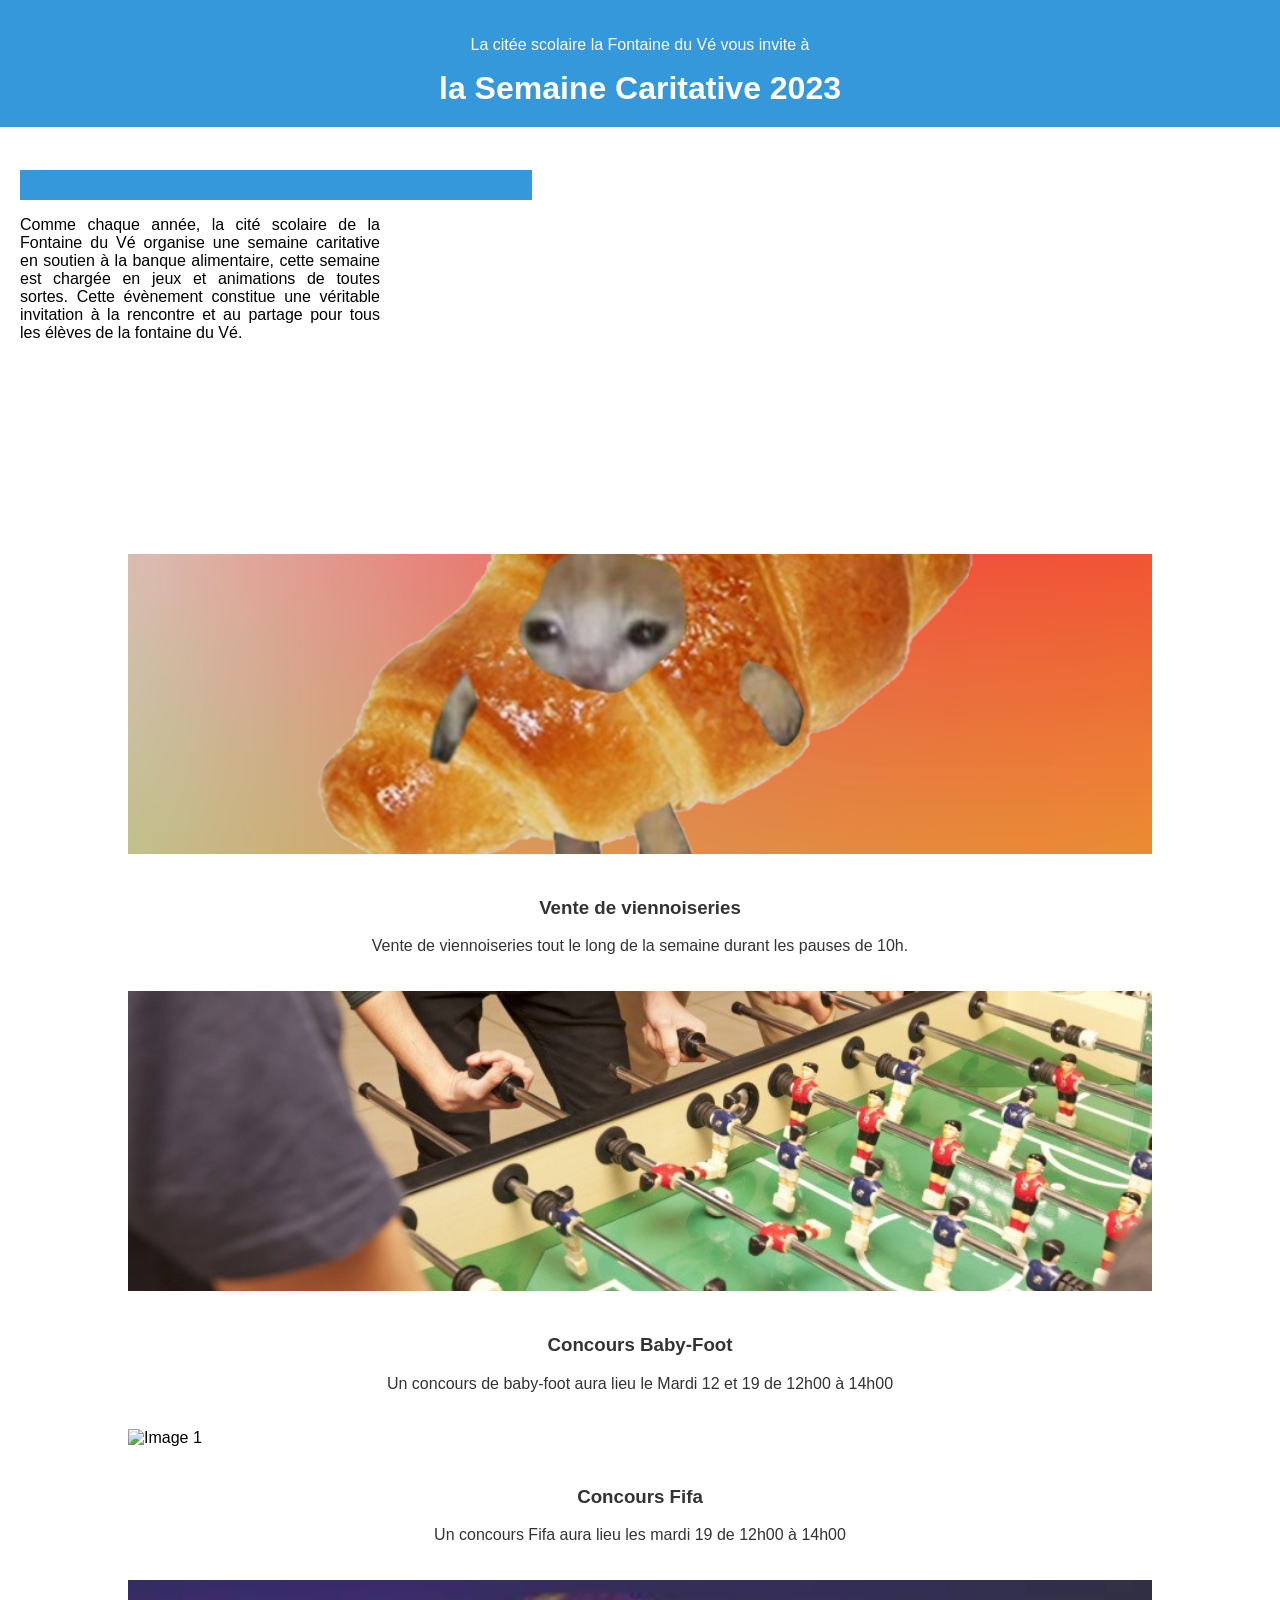
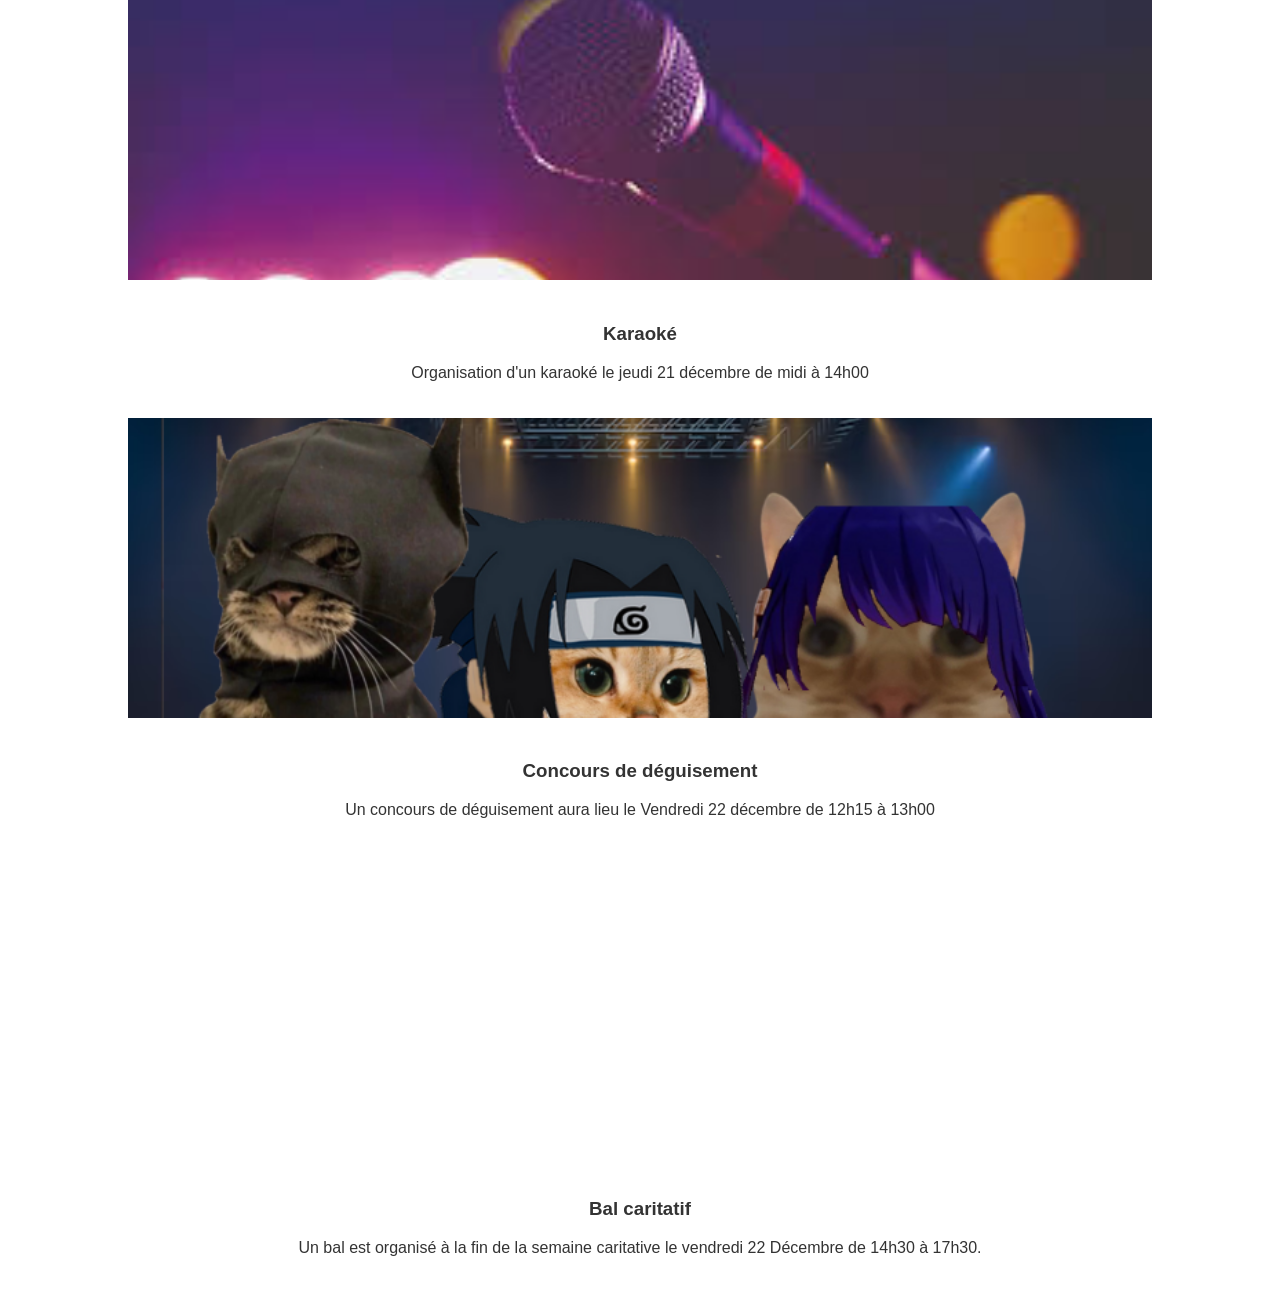
==== index.html @ 5f1c1b22 "Update and rename main.html to index.html" ====
<!DOCTYPE html>
<html lang="fr">
<head>
    <meta charset="UTF-8">
    <meta name="viewport" content="width=device-width, initial-scale=1.0">
    <title>Semaine Caritative 2023</title>
    <link rel="stylesheet" href="style.css">
    <script src="https://code.jquery.com/jquery-3.6.0.min.js"></script>
    <link rel="stylesheet" type="text/css" href="https://cdn.jsdelivr.net/npm/slick-carousel@1.8.1/slick/slick.css"/>
    <link rel="stylesheet" type="text/css" href="https://cdn.jsdelivr.net/npm/slick-carousel@1.8.1/slick/slick-theme.css"/>
    <script type="text/javascript" src="https://cdn.jsdelivr.net/npm/slick-carousel@1.8.1/slick/slick.min.js"></script>
</head>
<body>

    <script type="text/javascript">
        $(document).ready(function(){
            $('.image-carousel .slider').slick({
                autoplay: true,
                autoplaySpeed: 2500,
                dots: true,
                arrows: false
            });
        });

    </script>
    
    <header>
        <p>La citée scolaire la Fontaine du Vé vous invite à </p>
        <h1>la Semaine Caritative 2023</h1>
    </header>

    <div class="content">
        <div class="main-content">
            <div class="sidebar"></div>
            <p style="max-width: 60%;"> Comme chaque année, la cité scolaire de la Fontaine du Vé organise une semaine caritative en soutien à la banque alimentaire, cette semaine est chargée en jeux et animations de toutes sortes. Cette évènement constitue une véritable invitation à la rencontre et au partage pour tous les élèves de la fontaine du Vé.</p>
            <div class="sidebar2"></div>
        </div>
        <div  class="spotify-embed">
            <iframe id = "musicrdn" src="https://open.spotify.com/embed/track/17VP4tofJ3evJbtY8Tk1Qi" width="300" height="380" frameborder="0" allowtransparency="true" allow="encrypted-media"></iframe>
        </div>
    </div>

    <div class="image-carousel">
        <div class="slider">
            <div>
                <img src="viennoiseries.png" alt="Image 1">
                <div class="caption">
                    <h3>Vente de viennoiseries</h3>
                    <p>Vente de viennoiseries tout le long de la semaine durant les pauses de 10h.</p>
                </div>
            </div>
            <div>
                <img src="6.jpg" alt="Image 1"> 
                <div class="caption">
                    <h3>Concours Baby-Foot</h3>
                    <p>Un concours de baby-foot aura lieu le Mardi 12 et 19 de 12h00 à 14h00</p>
                </div>
            </div>
                <div>
                    <img src="Fifa.jpg" alt="Image 1">
                    <div class="caption">
                        <h3>Concours Fifa</h3>
                        <p>Un concours Fifa aura lieu les mardi 19 de 12h00 à 14h00</p>
                    </div>
                </div>
                    <div>
                        <img src="karaoke.jpg" alt="Image 1">
                        <div class="caption">
                            <h3>Karaoké</h3>
                            <p>Organisation d'un karaoké le jeudi 21 décembre de midi à 14h00</p>
                        </div>
                    </div>
                        <div>
                            <img src="Semaine charitative.png" alt="Image 1">
                            <div class="caption">
                                <h3>Concours de déguisement</h3>
                                <p>Un concours de déguisement aura lieu le Vendredi 22 décembre de 12h15 à 13h00</p>
                            </div>
                        </div>

            <div>
            <div>
                <video src="video.mp4" type="video/mp4" autoplay loop></video>
                <div class="caption">
                    <h3>Bal caritatif</h3>
                    <p>Un bal est organisé à la fin de la semaine caritative le vendredi 22 Décembre de 14h30 à 17h30.</p>
                </div>
            </div>
            </div>
            
                        </div>



 
<script>

        music_array = ["https://open.spotify.com/intl-fr/embed/track/0cO7JEo8deKuQMWpDyjenY?si=797d8f331ee14101", 
    "https://open.spotify.com/intl-fr/embed/track/5hI7YchToR3WtJgLcfhFZN?si=60d3c70c538f4a83",
"https://open.spotify.com/intl-fr/embed/track/6yt46G7lWn0oC2FEZZDsi6?si=606c16cf8706458a",
"https://open.spotify.com/intl-fr/embed/track/0VjIjW4GlUZAMYd2vXMi3b?si=ad1db6b9efdf4a47",
"https://open.spotify.com/intl-fr/embed/track/1MsU7LDRTqvMaKbptPp72z?si=3c48aede31234176",
"https://open.spotify.com/intl-fr/embed/track/086myS9r57YsLbJpU0TgK9?si=6276722125c64d60",
"https://open.spotify.com/intl-fr/embed/track/7yWOt3C6vOEOcGl3Sf1rTP?si=4e0cd490718843c0",
"https://open.spotify.com/intl-fr/embed/track/7J8D1BVioYBaKFUnDAHTak?si=b63551e3f8334080",
"https://open.spotify.com/intl-fr/embed/track/396KHMA9ZPqdeRHXrXDptU?si=ee7e273843a048f6",
"https://open.spotify.com/intl-fr/embed/track/3Jnxngdff0lVu2rza1GVx6?si=9c5f83873b3f432e",
"https://open.spotify.com/intl-fr/embed/track/3K4HG9evC7dg3N0R9cYqk4?si=04a427784678426d",
"https://open.spotify.com/intl-fr/embed/track/2cwwUYTPOEfz0pam6tiVZz?si=ce1c336d98824bc6",
"https://open.spotify.com/intl-fr/embed/track/5392GpKmAP3UvIAfHC8LAW?si=1df3265ec2f44834",
"https://open.spotify.com/intl-fr/embed/track/60a0Rd6pjrkxjPbaKzXjfq?si=7e01ef11f34a4a17",
"https://open.spotify.com/intl-fr/embed/track/6vbMS9YsX2Ab8ocqkQ2Y0G?si=ec7be75cb6ab4a87",
"https://open.spotify.com/intl-fr/embed/track/6EXi0RWDxqvxDEHFbqR7XB?si=3d80335983984545",
"https://open.spotify.com/intl-fr/embed/track/3X412wnMLKyqctlRfhPa7Q?si=35ab878e655f4faf",
"https://open.spotify.com/intl-fr/embed/track/3tMGFADSOt9juA5GcXCKkC?si=8781831f5a3f49bc",
"https://open.spotify.com/intl-fr/embed/track/27p9uRqvyBFL4F8Fx8HXBu?si=44fd04efca44419f",
"https://open.spotify.com/intl-fr/embed/track/4vig681zlEhqvBWEnxONCU?si=80d8091054324d60",
"https://open.spotify.com/intl-fr/embed/track/6TgzGKhiEgZV3xMXAW1pJw?si=6b8006dbe45a42fd",
"https://open.spotify.com/intl-fr/embed/track/0zGhvLEBtsCsrqRU6Fhs7q?si=a8ae5e7444ee44ac",
"https://open.spotify.com/intl-fr/embed/track/5USewY4pfRINuYMl8IqaCj?si=fabef347173b48b9",
"https://open.spotify.com/intl-fr/embed/track/125jDDLH6DYotMb65wuHdS?si=7f4cf6b2146e46d9",
"https://open.spotify.com/intl-fr/embed/track/6L193LAIfPVKgQIdIiq4ZT?si=5c8387869f204ed5",
"https://open.spotify.com/intl-fr/embed/track/1xsExFad0m5ikHaejXZrcA?si=a2416025a200428b",
"https://open.spotify.com/intl-fr/embed/track/4FmCUATNIarCQh72JYdvnm?si=f52600e95b8e4a82",
"https://open.spotify.com/intl-fr/embed/track/5b7OgznPJJr1vHNYGyvxau?si=0fc0036314264760",
"https://open.spotify.com/intl-fr/embed/track/4feXcsElKIVsGwkbnTHAfV?si=850c18fb1da44a90",
"https://open.spotify.com/intl-fr/embed/track/6uayMGc7bnH9ZPk46APSS3?si=a3f91eaba02748a7",
"https://open.spotify.com/intl-fr/embed/track/4FmCUATNIarCQh72JYdvnm?si=c842501bbf494e01",
"https://open.spotify.com/intl-fr/embed/track/1Hzqg1tzNKraosbRwi2NvY?si=cbd78933e7af40d1",
"https://open.spotify.com/intl-fr/embed/track/0op0AHfgZoxyfMxzaBXKNB?si=af5d01eb26e54a6f",
"https://open.spotify.com/intl-fr/embed/track/04UGxvmrEKpu0wkHshvkNY?si=d37303884c034bfe",
"https://open.spotify.com/intl-fr/embed/track/4GkI43HLftppG7HOWazGYP?si=29ac0bda29024bdf",
"https://open.spotify.com/intl-fr/embed/track/7bv6jlFlY7QspMOIDxBe6z?si=0a27891034f64b57",
"https://open.spotify.com/intl-fr/embed/track/1tuBppcw5aSqMNnGUmXcid?si=00998db28f204d76",
"https://open.spotify.com/intl-fr/embed/track/5HNHENRANpb5Wl1q9QaDGo?si=86fc95486c2e4dfb",
"https://open.spotify.com/intl-fr/embed/track/50ZG2OSzrp6gHptCsi3zXF?si=d67c796a817c4d7f",
"https://open.spotify.com/intl-fr/embed/track/3wLRNsACNgXg2adgmZRnxe?si=a3c6ab4d1af64650",
"https://open.spotify.com/intl-fr/embed/track/5YWmqoPJAxrVQ4ziGhPVpR?si=08bef9f169d54ba4",
"https://open.spotify.com/intl-fr/embed/track/3CivrA8XrgfqxGo2KUJF7Z?si=5c738a5116f74a82"


]; 
        const music = document.getElementById("musicrdn");
        music.setAttribute("src",music_array[Math.floor(Math.random()*music_array.length)])
        

</script>
</body>
</html>
---- style.css ----
body {
    margin: 0;
    padding: 0;
    font-family: 'Arial', sans-serif;
}

    header {
        background-color: #3498db;
        color: #fff;
        text-align: center;
        padding: 20px 0;
        position: fixed;
        width: 100%;
        top: 0;
        z-index: 1000;
      }

header img {
    max-width: 100%;
    height: auto;
}

h1 {
    margin: 0;
    font-size: 2em;
}


body {
    padding-top: 150px; /* Ajustez la valeur selon la hauteur de votre header */
}


.content {
    display: flex;
}

.sidebar {
    background-color: #3498db;
    height: 30px;
    width: 40vw; 
}

.main-content {
    padding: 20px;
    flex: 1; 
    text-align: justify;
}

.spotify-embed {
    width: 50%; 
    overflow: hidden; 
}

.image-carousel {
    margin-top: 20px; /* Espace au-dessus du carrousel */
}

.image-carousel .slider {
    width: 80%; /* Ajustez la largeur du carrousel selon vos besoins */
    margin: 0 auto; /* Centre le carrousel */
}

.image-carousel img,
.image-carousel video,
.image-carousel iframe {
    width: 100%; /* Assurez-vous que les images et vidéos remplissent la largeur du conteneur */
    height: 300px; /* Ajustez la hauteur selon vos préférences */
    object-fit: cover; /* Assurez-vous que l'image conserve ses proportions tout en couvrant complètement le conteneur */
}
image-carousel video {
    object-position: center; /* Centre le focus de la vidéo */
}
.image-carousel .caption {
    text-align: center;
    color: #333;
    padding: 20px;
}
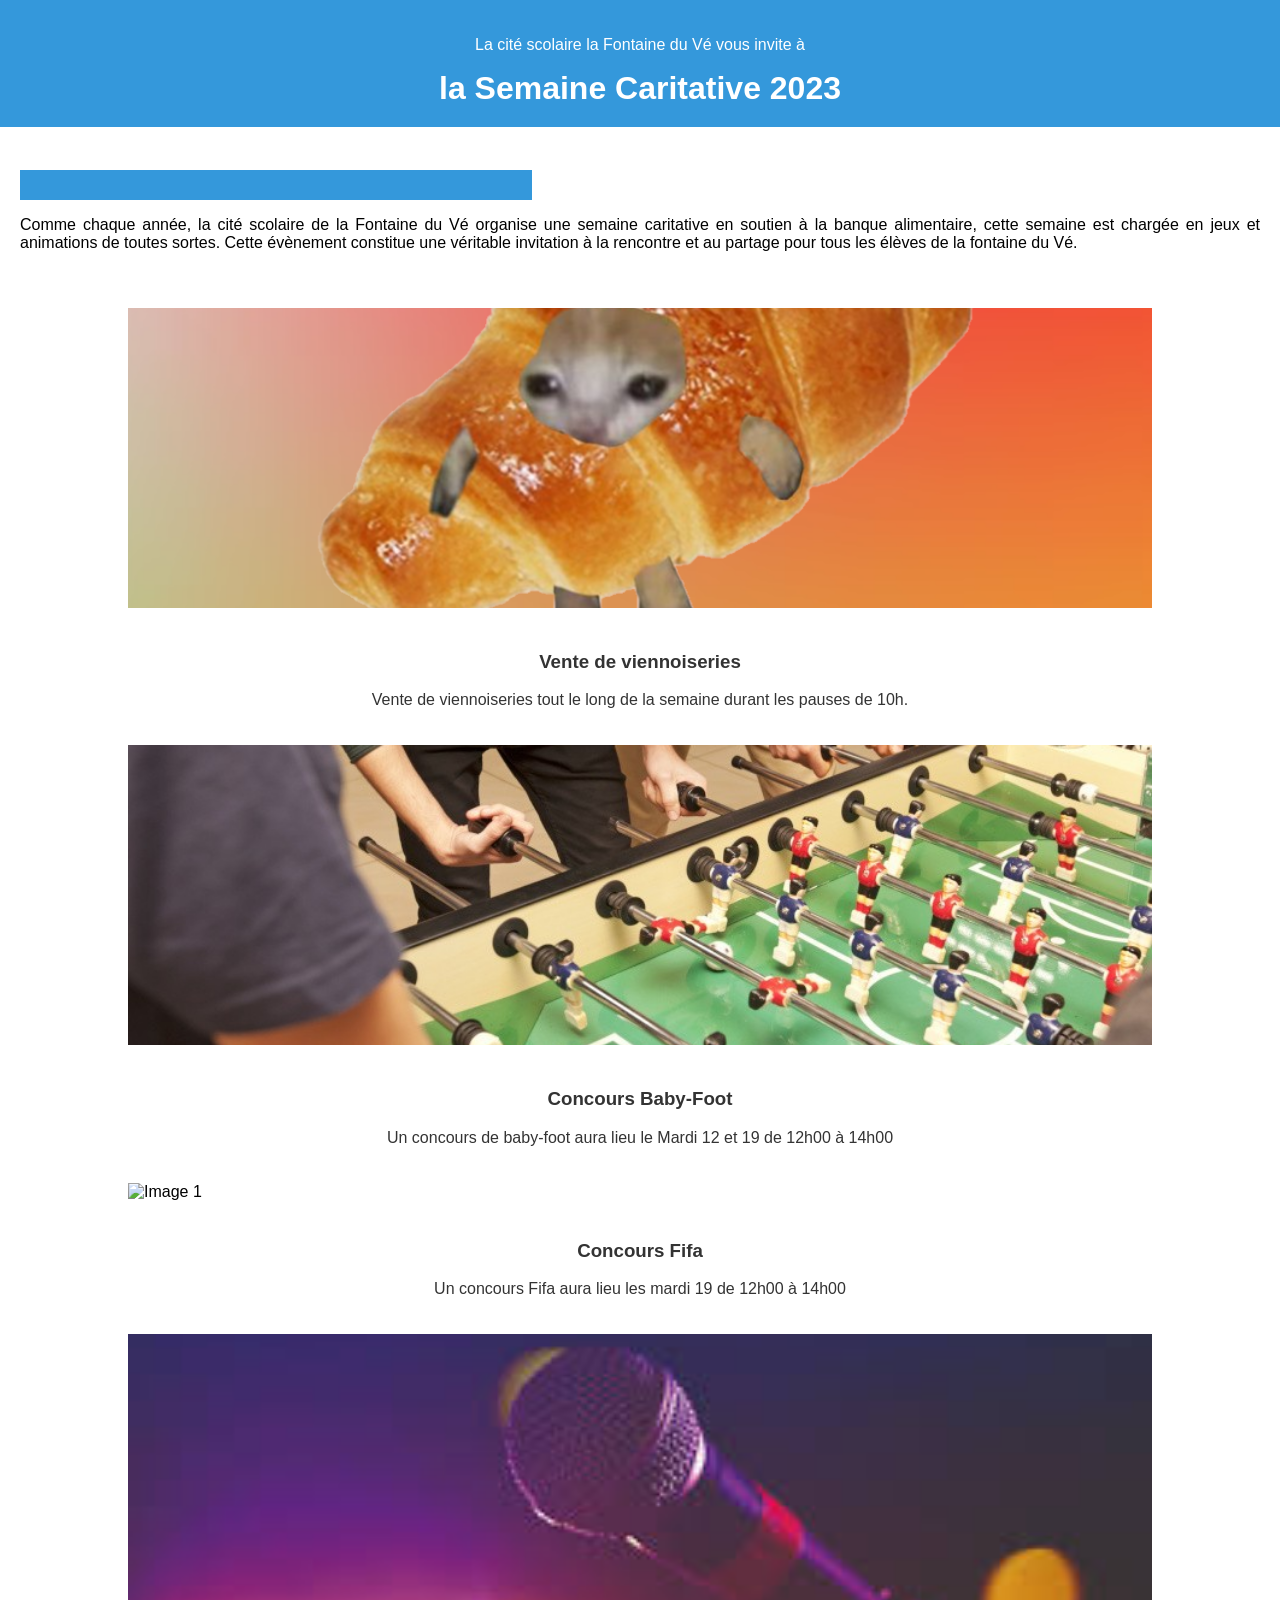
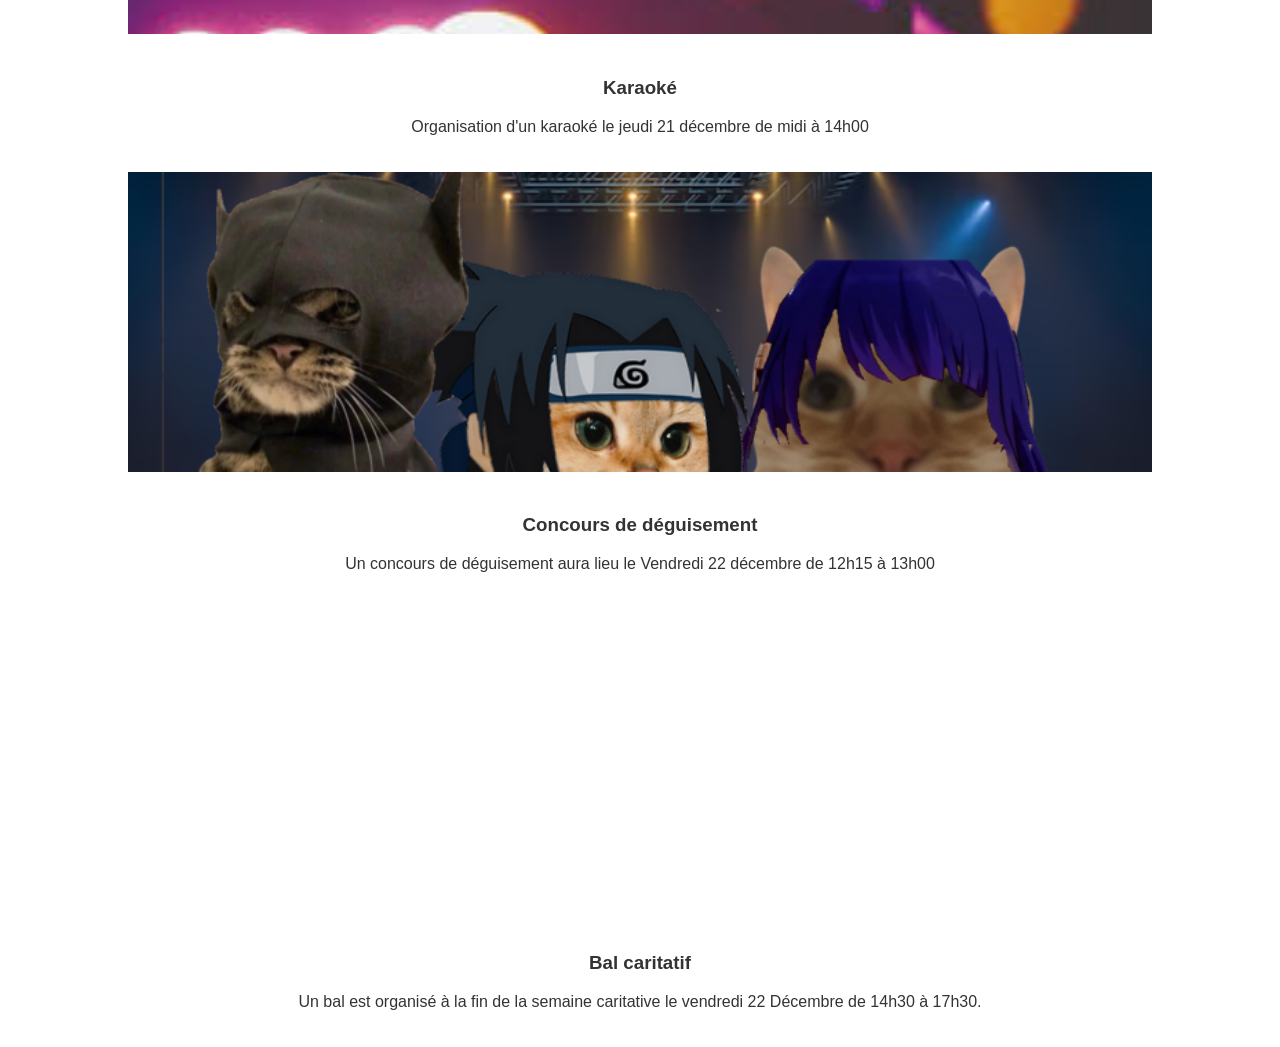
==== commit 4fd878ab: "Update index.html" ====
--- a/index.html
+++ b/index.html
@@ -25,19 +25,17 @@
     </script>
     
     <header>
-        <p>La citée scolaire la Fontaine du Vé vous invite à </p>
+        <p>La cité scolaire la Fontaine du Vé vous invite à </p>
         <h1>la Semaine Caritative 2023</h1>
     </header>
 
     <div class="content">
         <div class="main-content">
             <div class="sidebar"></div>
-            <p style="max-width: 60%;"> Comme chaque année, la cité scolaire de la Fontaine du Vé organise une semaine caritative en soutien à la banque alimentaire, cette semaine est chargée en jeux et animations de toutes sortes. Cette évènement constitue une véritable invitation à la rencontre et au partage pour tous les élèves de la fontaine du Vé.</p>
+            <p style="max-width: 100%;"> Comme chaque année, la cité scolaire de la Fontaine du Vé organise une semaine caritative en soutien à la banque alimentaire, cette semaine est chargée en jeux et animations de toutes sortes. Cette évènement constitue une véritable invitation à la rencontre et au partage pour tous les élèves de la fontaine du Vé.</p>
             <div class="sidebar2"></div>
         </div>
-        <div  class="spotify-embed">
-            <iframe id = "musicrdn" src="https://open.spotify.com/embed/track/17VP4tofJ3evJbtY8Tk1Qi" width="300" height="380" frameborder="0" allowtransparency="true" allow="encrypted-media"></iframe>
-        </div>
+        
     </div>
 
     <div class="image-carousel">
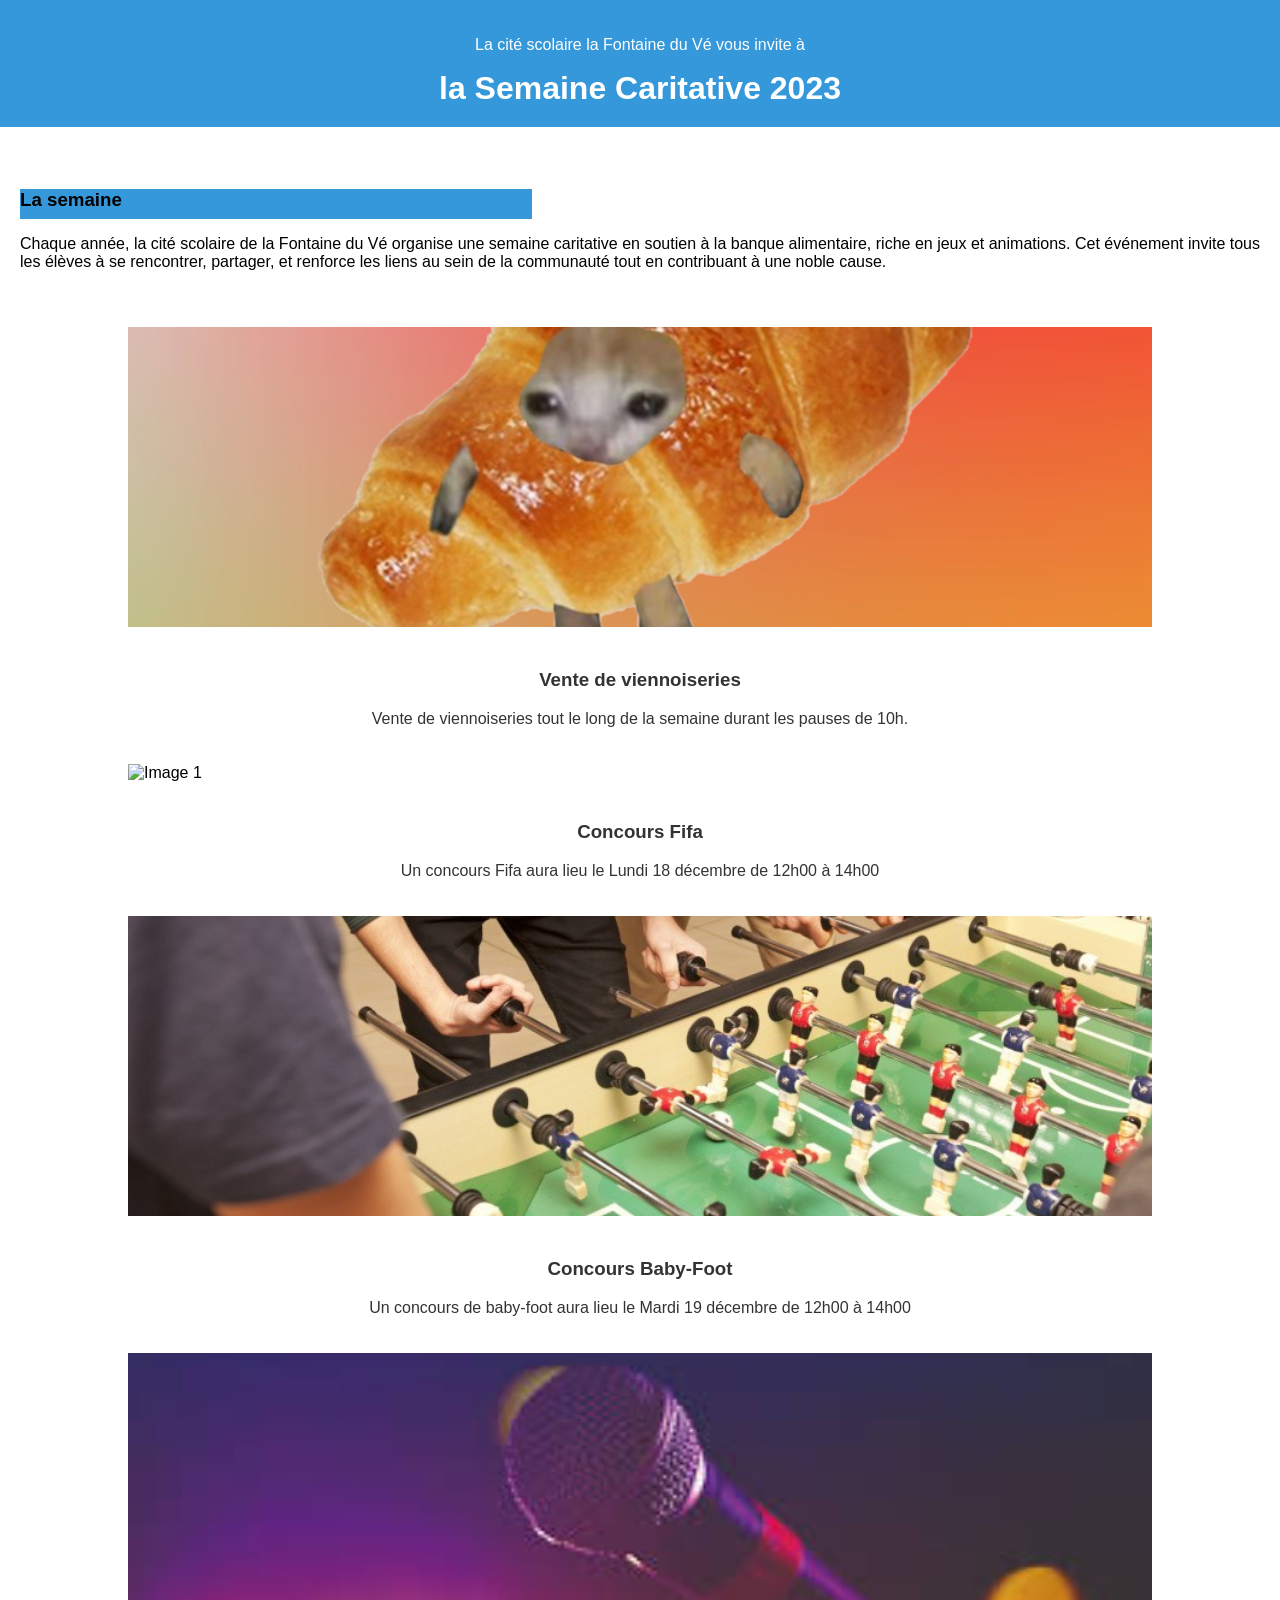
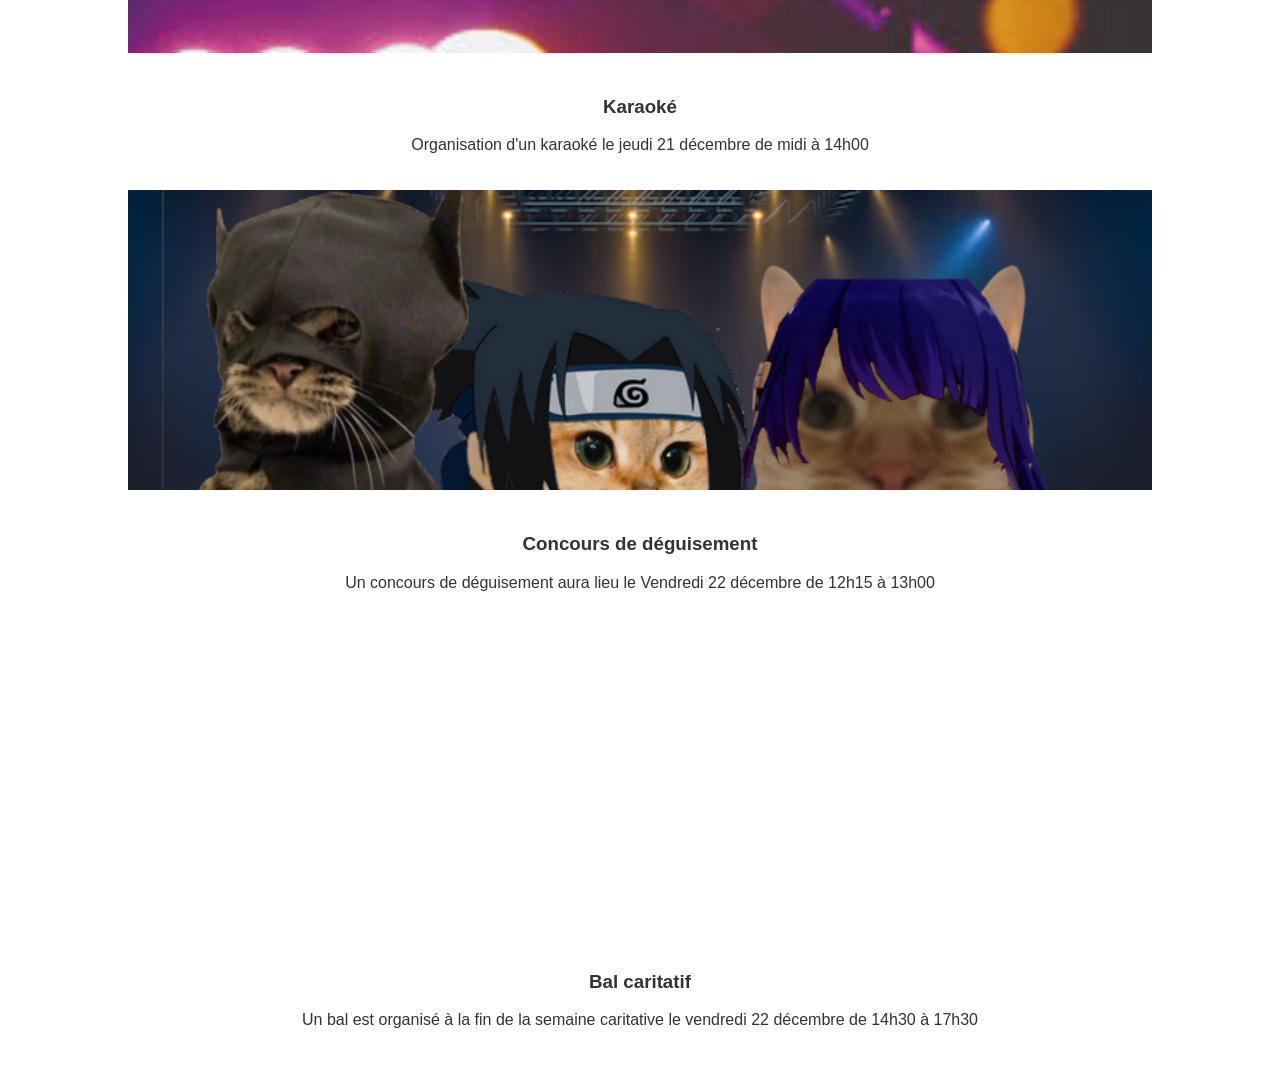
==== commit 43156810: "Update index.html" ====
--- a/index.html
+++ b/index.html
@@ -16,7 +16,7 @@
         $(document).ready(function(){
             $('.image-carousel .slider').slick({
                 autoplay: true,
-                autoplaySpeed: 2500,
+                autoplaySpeed: 2200,
                 dots: true,
                 arrows: false
             });
@@ -31,8 +31,8 @@
 
     <div class="content">
         <div class="main-content">
-            <div class="sidebar"></div>
-            <p style="max-width: 100%;"> Comme chaque année, la cité scolaire de la Fontaine du Vé organise une semaine caritative en soutien à la banque alimentaire, cette semaine est chargée en jeux et animations de toutes sortes. Cette évènement constitue une véritable invitation à la rencontre et au partage pour tous les élèves de la fontaine du Vé.</p>
+            <div class="sidebar"><h3>La semaine</h3></div>
+            <p style="max-width: 100%;">Chaque année, la cité scolaire de la Fontaine du Vé organise une semaine caritative en soutien à la banque alimentaire, riche en jeux et animations. Cet événement invite tous les élèves à se rencontrer, partager, et renforce les liens au sein de la communauté tout en contribuant à une noble cause.</p>
             <div class="sidebar2"></div>
         </div>
         
@@ -47,20 +47,20 @@
                     <p>Vente de viennoiseries tout le long de la semaine durant les pauses de 10h.</p>
                 </div>
             </div>
+                <div>
+                    <img src="Fifa.jpg" alt="Image 1">
+                    <div class="caption">
+                        <h3>Concours Fifa</h3>
+                        <p>Un concours Fifa aura lieu le Lundi 18 décembre de 12h00 à 14h00</p>
+                    </div>
+                </div>
             <div>
                 <img src="6.jpg" alt="Image 1"> 
                 <div class="caption">
                     <h3>Concours Baby-Foot</h3>
-                    <p>Un concours de baby-foot aura lieu le Mardi 12 et 19 de 12h00 à 14h00</p>
+                    <p>Un concours de baby-foot aura lieu le Mardi 19 décembre de 12h00 à 14h00</p>
                 </div>
             </div>
-                <div>
-                    <img src="Fifa.jpg" alt="Image 1">
-                    <div class="caption">
-                        <h3>Concours Fifa</h3>
-                        <p>Un concours Fifa aura lieu les mardi 19 de 12h00 à 14h00</p>
-                    </div>
-                </div>
                     <div>
                         <img src="karaoke.jpg" alt="Image 1">
                         <div class="caption">
@@ -81,7 +81,7 @@
                 <video src="video.mp4" type="video/mp4" autoplay loop></video>
                 <div class="caption">
                     <h3>Bal caritatif</h3>
-                    <p>Un bal est organisé à la fin de la semaine caritative le vendredi 22 Décembre de 14h30 à 17h30.</p>
+                    <p>Un bal est organisé à la fin de la semaine caritative le vendredi 22 décembre de 14h30 à 17h30</p>
                 </div>
             </div>
             </div>
@@ -91,57 +91,6 @@
 
 
  
-<script>
 
-        music_array = ["https://open.spotify.com/intl-fr/embed/track/0cO7JEo8deKuQMWpDyjenY?si=797d8f331ee14101", 
-    "https://open.spotify.com/intl-fr/embed/track/5hI7YchToR3WtJgLcfhFZN?si=60d3c70c538f4a83",
-"https://open.spotify.com/intl-fr/embed/track/6yt46G7lWn0oC2FEZZDsi6?si=606c16cf8706458a",
-"https://open.spotify.com/intl-fr/embed/track/0VjIjW4GlUZAMYd2vXMi3b?si=ad1db6b9efdf4a47",
-"https://open.spotify.com/intl-fr/embed/track/1MsU7LDRTqvMaKbptPp72z?si=3c48aede31234176",
-"https://open.spotify.com/intl-fr/embed/track/086myS9r57YsLbJpU0TgK9?si=6276722125c64d60",
-"https://open.spotify.com/intl-fr/embed/track/7yWOt3C6vOEOcGl3Sf1rTP?si=4e0cd490718843c0",
-"https://open.spotify.com/intl-fr/embed/track/7J8D1BVioYBaKFUnDAHTak?si=b63551e3f8334080",
-"https://open.spotify.com/intl-fr/embed/track/396KHMA9ZPqdeRHXrXDptU?si=ee7e273843a048f6",
-"https://open.spotify.com/intl-fr/embed/track/3Jnxngdff0lVu2rza1GVx6?si=9c5f83873b3f432e",
-"https://open.spotify.com/intl-fr/embed/track/3K4HG9evC7dg3N0R9cYqk4?si=04a427784678426d",
-"https://open.spotify.com/intl-fr/embed/track/2cwwUYTPOEfz0pam6tiVZz?si=ce1c336d98824bc6",
-"https://open.spotify.com/intl-fr/embed/track/5392GpKmAP3UvIAfHC8LAW?si=1df3265ec2f44834",
-"https://open.spotify.com/intl-fr/embed/track/60a0Rd6pjrkxjPbaKzXjfq?si=7e01ef11f34a4a17",
-"https://open.spotify.com/intl-fr/embed/track/6vbMS9YsX2Ab8ocqkQ2Y0G?si=ec7be75cb6ab4a87",
-"https://open.spotify.com/intl-fr/embed/track/6EXi0RWDxqvxDEHFbqR7XB?si=3d80335983984545",
-"https://open.spotify.com/intl-fr/embed/track/3X412wnMLKyqctlRfhPa7Q?si=35ab878e655f4faf",
-"https://open.spotify.com/intl-fr/embed/track/3tMGFADSOt9juA5GcXCKkC?si=8781831f5a3f49bc",
-"https://open.spotify.com/intl-fr/embed/track/27p9uRqvyBFL4F8Fx8HXBu?si=44fd04efca44419f",
-"https://open.spotify.com/intl-fr/embed/track/4vig681zlEhqvBWEnxONCU?si=80d8091054324d60",
-"https://open.spotify.com/intl-fr/embed/track/6TgzGKhiEgZV3xMXAW1pJw?si=6b8006dbe45a42fd",
-"https://open.spotify.com/intl-fr/embed/track/0zGhvLEBtsCsrqRU6Fhs7q?si=a8ae5e7444ee44ac",
-"https://open.spotify.com/intl-fr/embed/track/5USewY4pfRINuYMl8IqaCj?si=fabef347173b48b9",
-"https://open.spotify.com/intl-fr/embed/track/125jDDLH6DYotMb65wuHdS?si=7f4cf6b2146e46d9",
-"https://open.spotify.com/intl-fr/embed/track/6L193LAIfPVKgQIdIiq4ZT?si=5c8387869f204ed5",
-"https://open.spotify.com/intl-fr/embed/track/1xsExFad0m5ikHaejXZrcA?si=a2416025a200428b",
-"https://open.spotify.com/intl-fr/embed/track/4FmCUATNIarCQh72JYdvnm?si=f52600e95b8e4a82",
-"https://open.spotify.com/intl-fr/embed/track/5b7OgznPJJr1vHNYGyvxau?si=0fc0036314264760",
-"https://open.spotify.com/intl-fr/embed/track/4feXcsElKIVsGwkbnTHAfV?si=850c18fb1da44a90",
-"https://open.spotify.com/intl-fr/embed/track/6uayMGc7bnH9ZPk46APSS3?si=a3f91eaba02748a7",
-"https://open.spotify.com/intl-fr/embed/track/4FmCUATNIarCQh72JYdvnm?si=c842501bbf494e01",
-"https://open.spotify.com/intl-fr/embed/track/1Hzqg1tzNKraosbRwi2NvY?si=cbd78933e7af40d1",
-"https://open.spotify.com/intl-fr/embed/track/0op0AHfgZoxyfMxzaBXKNB?si=af5d01eb26e54a6f",
-"https://open.spotify.com/intl-fr/embed/track/04UGxvmrEKpu0wkHshvkNY?si=d37303884c034bfe",
-"https://open.spotify.com/intl-fr/embed/track/4GkI43HLftppG7HOWazGYP?si=29ac0bda29024bdf",
-"https://open.spotify.com/intl-fr/embed/track/7bv6jlFlY7QspMOIDxBe6z?si=0a27891034f64b57",
-"https://open.spotify.com/intl-fr/embed/track/1tuBppcw5aSqMNnGUmXcid?si=00998db28f204d76",
-"https://open.spotify.com/intl-fr/embed/track/5HNHENRANpb5Wl1q9QaDGo?si=86fc95486c2e4dfb",
-"https://open.spotify.com/intl-fr/embed/track/50ZG2OSzrp6gHptCsi3zXF?si=d67c796a817c4d7f",
-"https://open.spotify.com/intl-fr/embed/track/3wLRNsACNgXg2adgmZRnxe?si=a3c6ab4d1af64650",
-"https://open.spotify.com/intl-fr/embed/track/5YWmqoPJAxrVQ4ziGhPVpR?si=08bef9f169d54ba4",
-"https://open.spotify.com/intl-fr/embed/track/3CivrA8XrgfqxGo2KUJF7Z?si=5c738a5116f74a82"
-
-
-]; 
-        const music = document.getElementById("musicrdn");
-        music.setAttribute("src",music_array[Math.floor(Math.random()*music_array.length)])
-        
-
-</script>
 </body>
 </html>
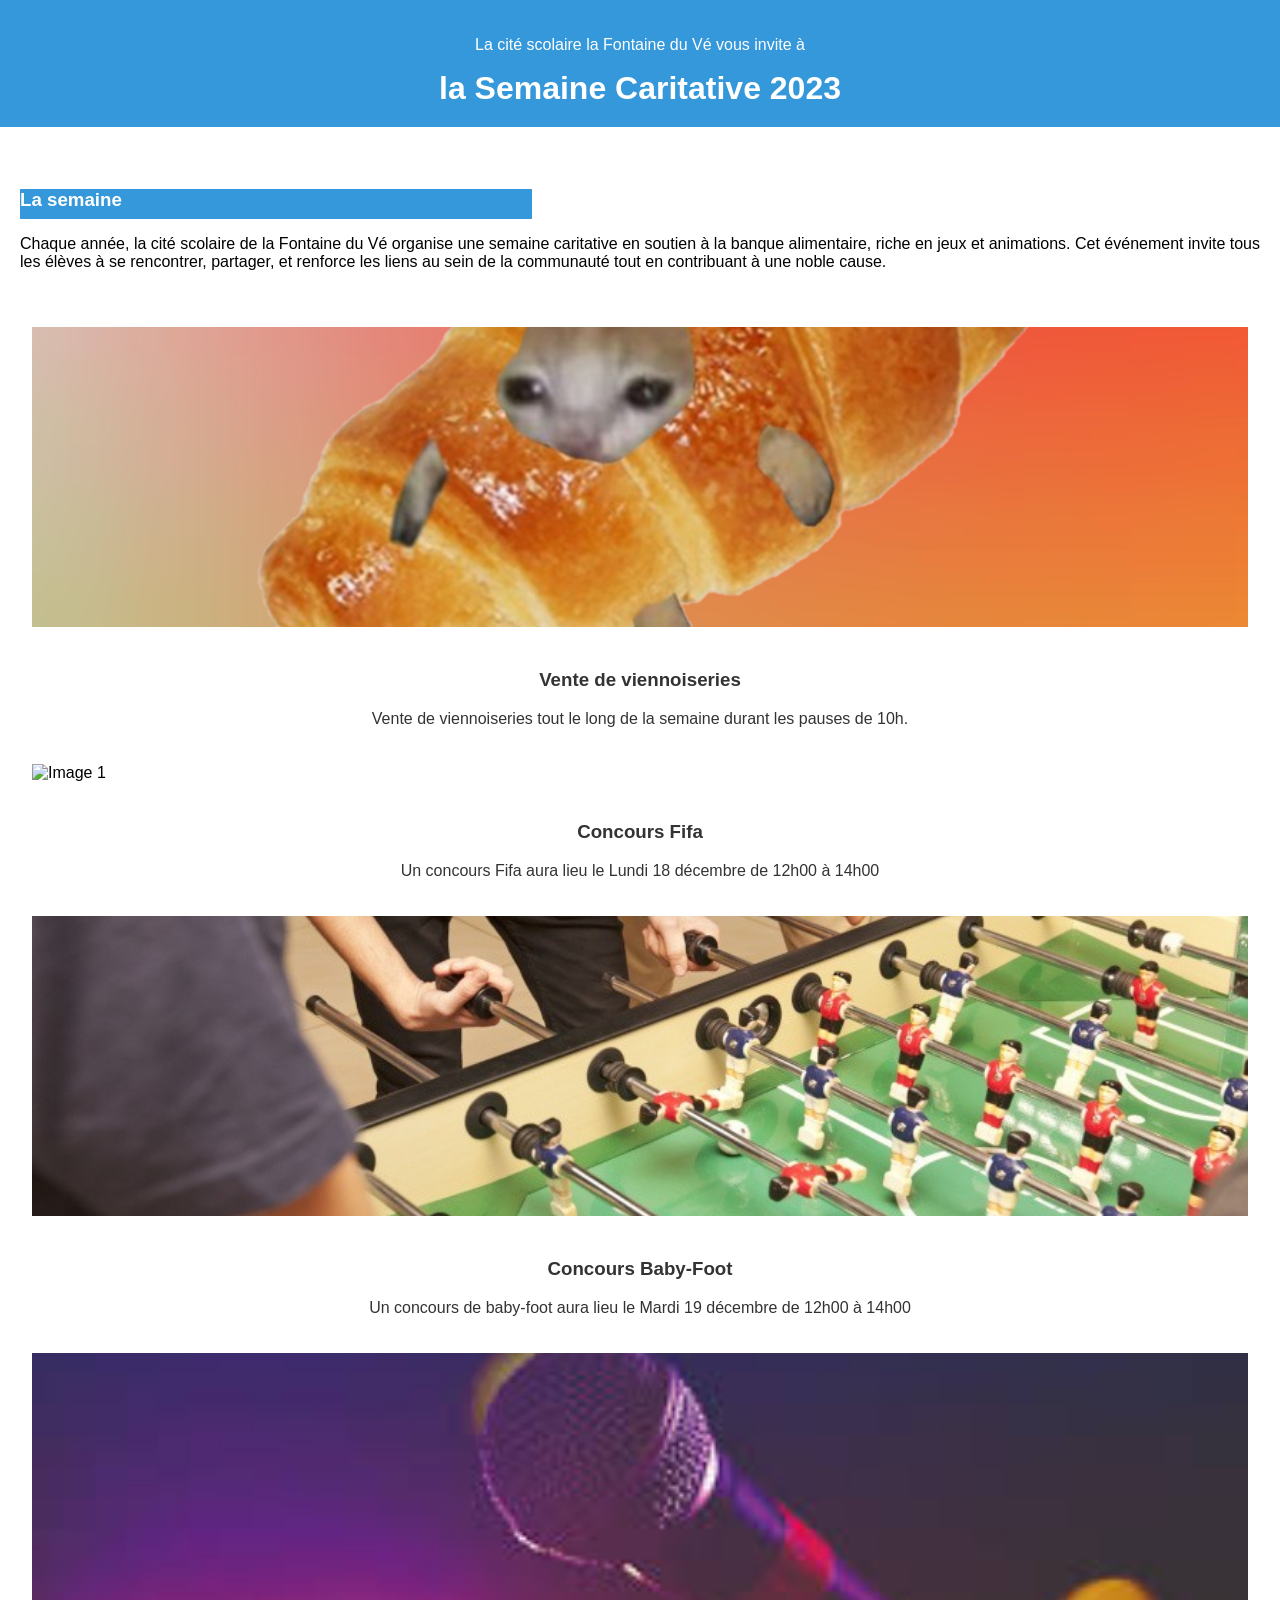
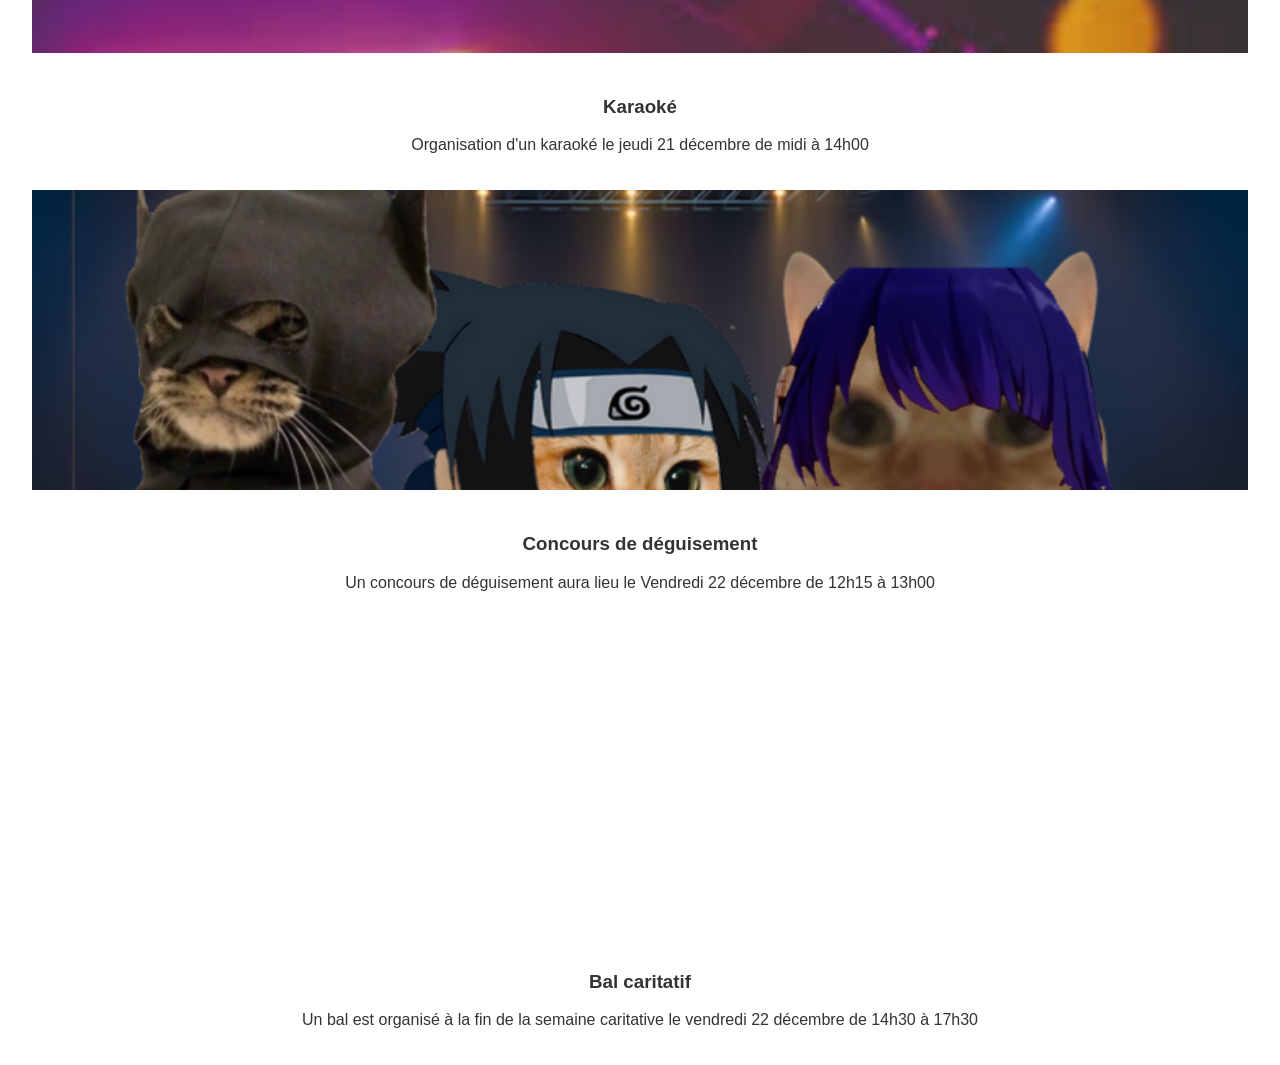
==== commit ca330d25: "Update index.html" ====
--- a/index.html
+++ b/index.html
@@ -31,7 +31,7 @@
 
     <div class="content">
         <div class="main-content">
-            <div class="sidebar"><h3>La semaine</h3></div>
+            <div class="sidebar"><h3 style="color:white"> La semaine</h3></div>
             <p style="max-width: 100%;">Chaque année, la cité scolaire de la Fontaine du Vé organise une semaine caritative en soutien à la banque alimentaire, riche en jeux et animations. Cet événement invite tous les élèves à se rencontrer, partager, et renforce les liens au sein de la communauté tout en contribuant à une noble cause.</p>
             <div class="sidebar2"></div>
         </div>
--- a/style.css
+++ b/style.css
@@ -57,7 +57,7 @@
 }
 
 .image-carousel .slider {
-    width: 80%; /* Ajustez la largeur du carrousel selon vos besoins */
+    width: 95%; /* Ajustez la largeur du carrousel selon vos besoins */
     margin: 0 auto; /* Centre le carrousel */
 }
 
@@ -75,4 +75,4 @@
     text-align: center;
     color: #333;
     padding: 20px;
-}+}
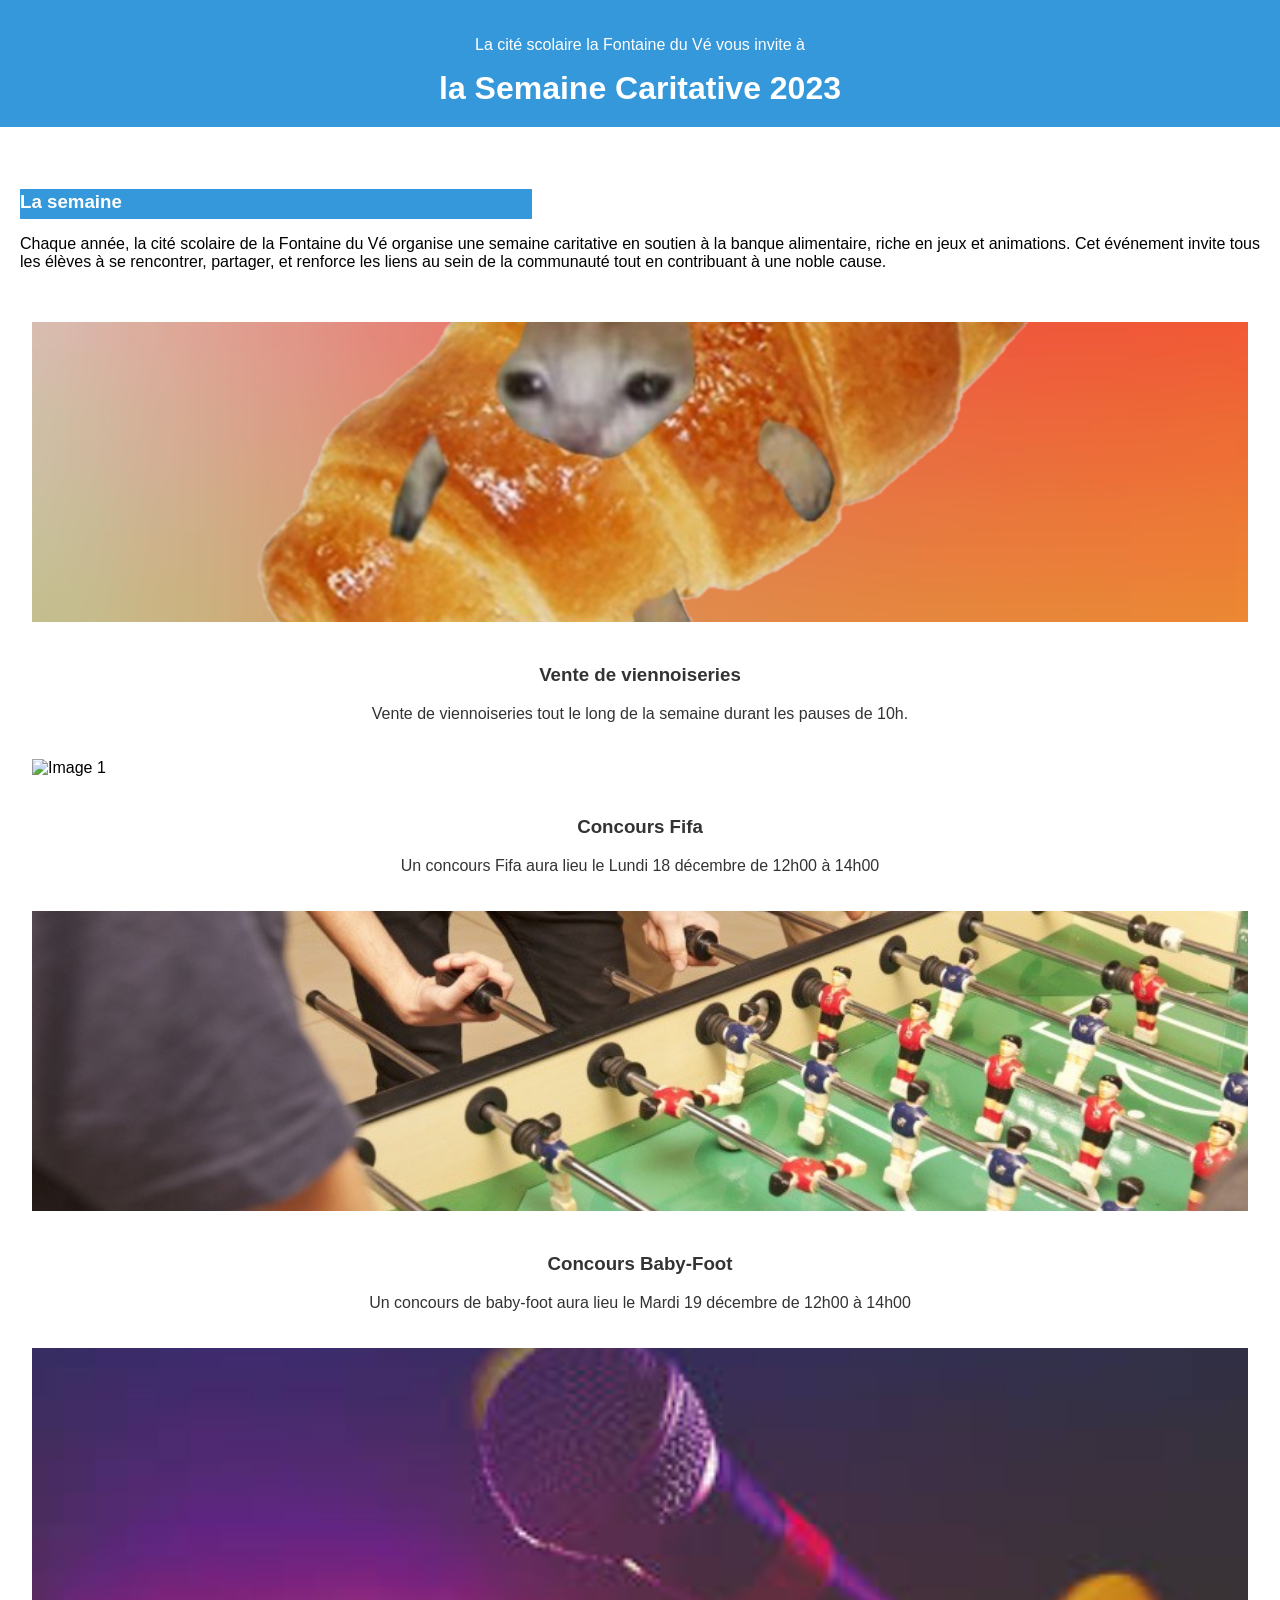
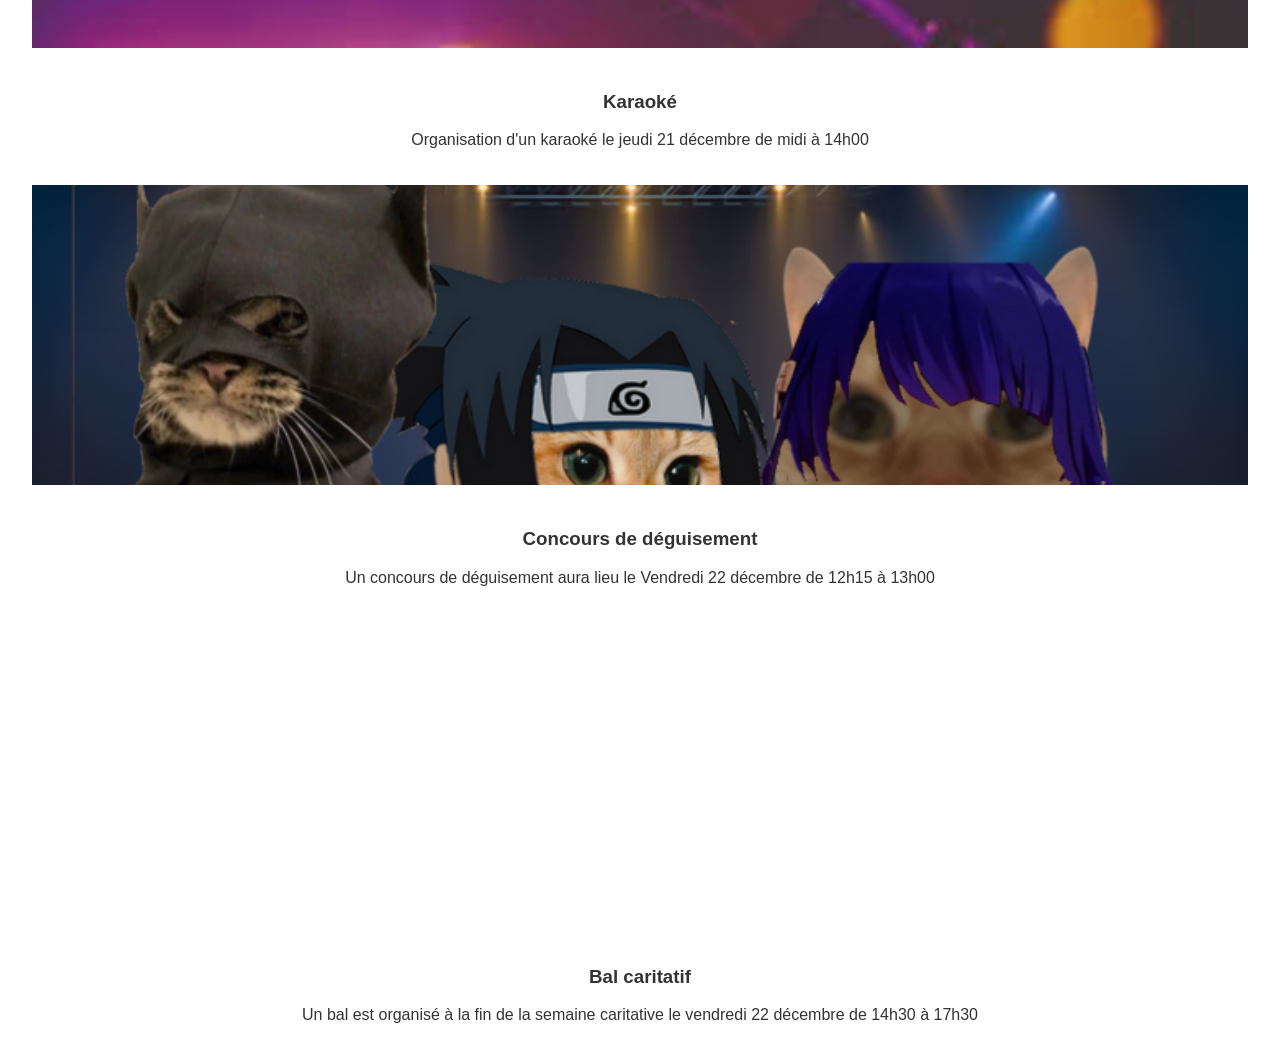
==== commit 5202bca6: "Update index.html" ====
--- a/index.html
+++ b/index.html
@@ -31,7 +31,7 @@
 
     <div class="content">
         <div class="main-content">
-            <div class="sidebar"><h3 style="color:white"> La semaine</h3></div>
+            <div class="sidebar"><h3 style="color:white;padding-top:2px"> La semaine</h3></div>
             <p style="max-width: 100%;">Chaque année, la cité scolaire de la Fontaine du Vé organise une semaine caritative en soutien à la banque alimentaire, riche en jeux et animations. Cet événement invite tous les élèves à se rencontrer, partager, et renforce les liens au sein de la communauté tout en contribuant à une noble cause.</p>
             <div class="sidebar2"></div>
         </div>
--- a/style.css
+++ b/style.css
@@ -53,7 +53,7 @@
 }
 
 .image-carousel {
-    margin-top: 20px; /* Espace au-dessus du carrousel */
+    margin-top: 15px; /* Espace au-dessus du carrousel */
 }
 
 .image-carousel .slider {
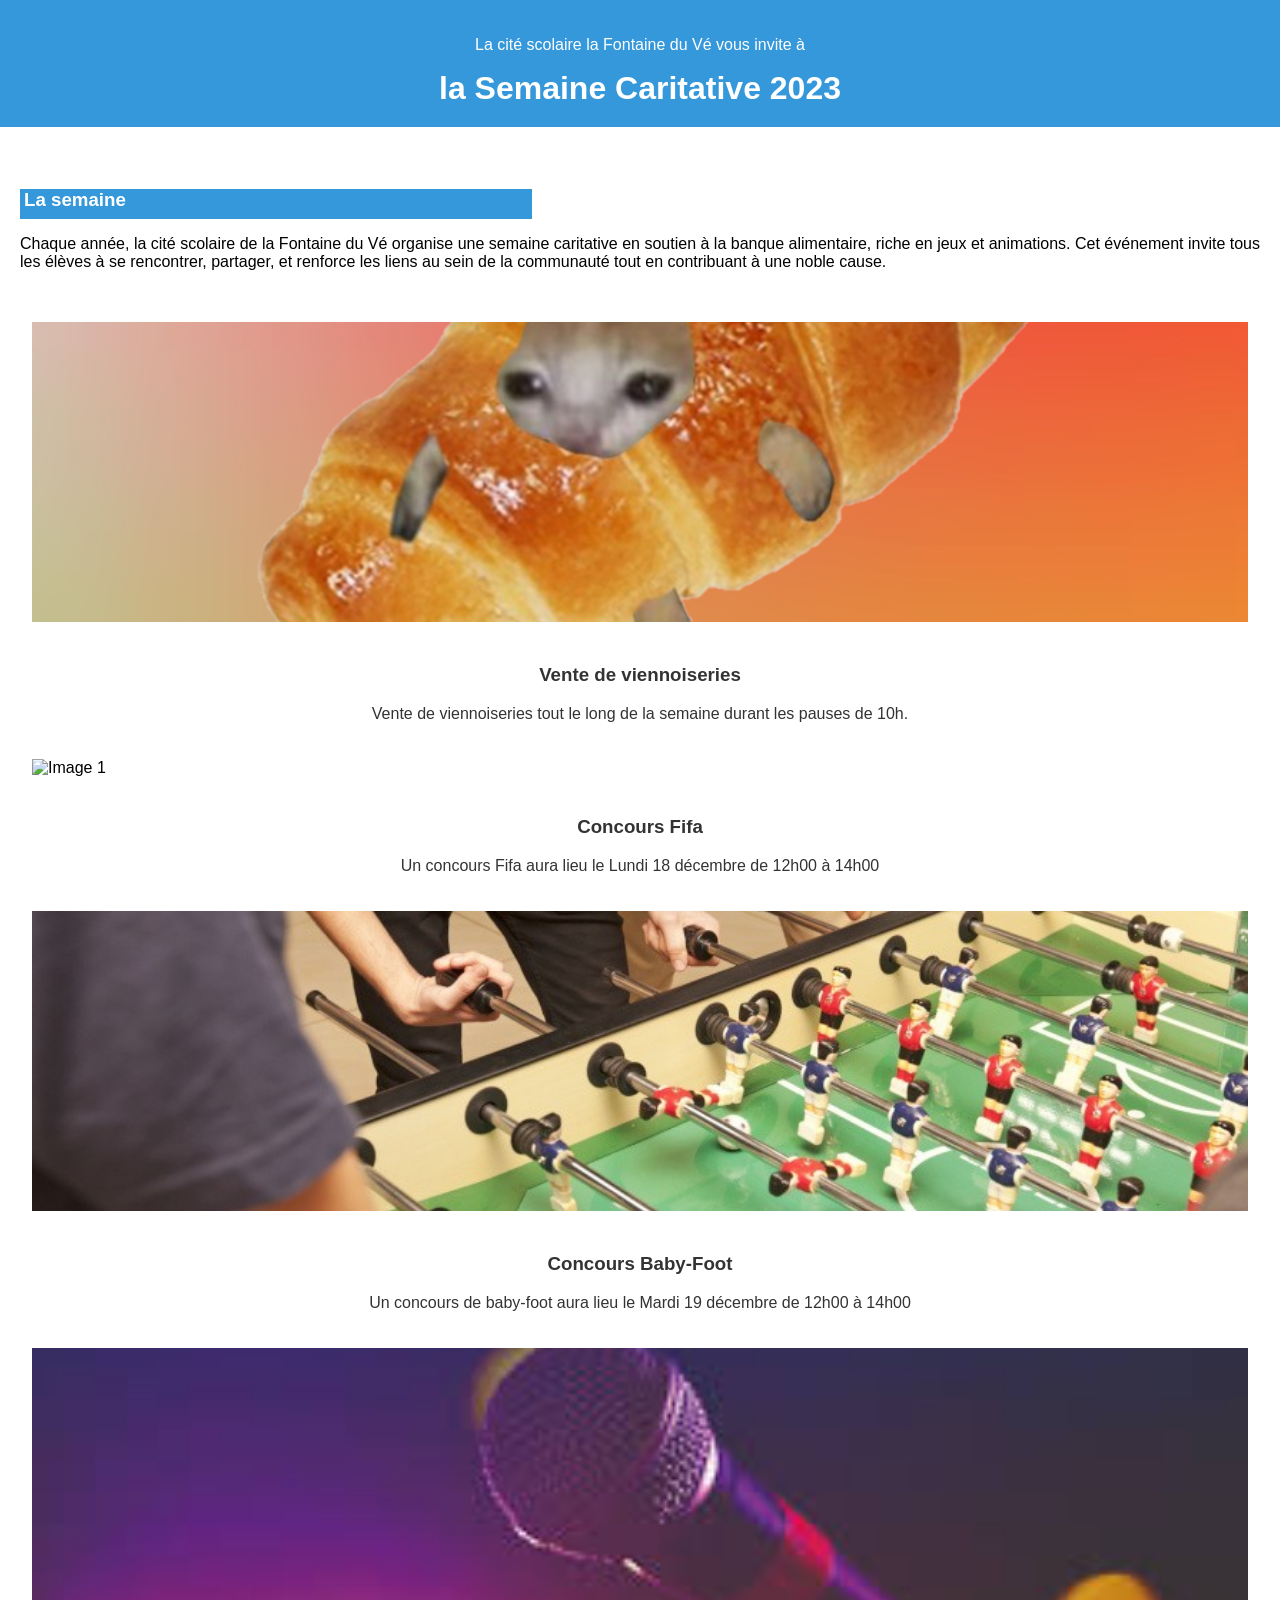
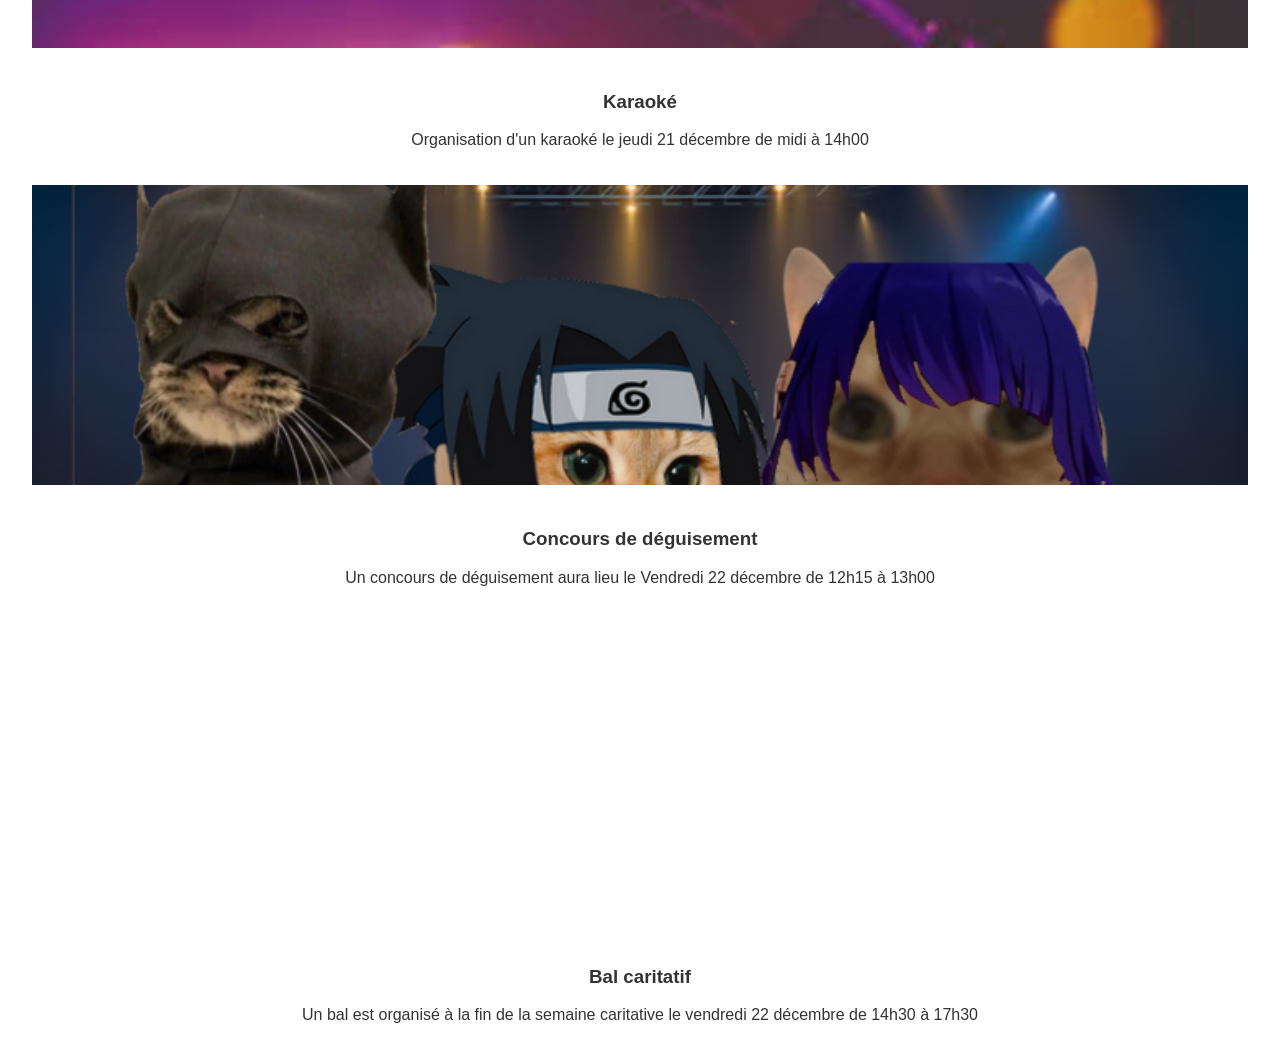
==== commit 55fe692b: "Update index.html" ====
--- a/index.html
+++ b/index.html
@@ -31,7 +31,7 @@
 
     <div class="content">
         <div class="main-content">
-            <div class="sidebar"><h3 style="color:white;padding-top:2px"> La semaine</h3></div>
+            <div class="sidebar"><h3 style="color:white;padding-left:4px"> La semaine</h3></div>
             <p style="max-width: 100%;">Chaque année, la cité scolaire de la Fontaine du Vé organise une semaine caritative en soutien à la banque alimentaire, riche en jeux et animations. Cet événement invite tous les élèves à se rencontrer, partager, et renforce les liens au sein de la communauté tout en contribuant à une noble cause.</p>
             <div class="sidebar2"></div>
         </div>
